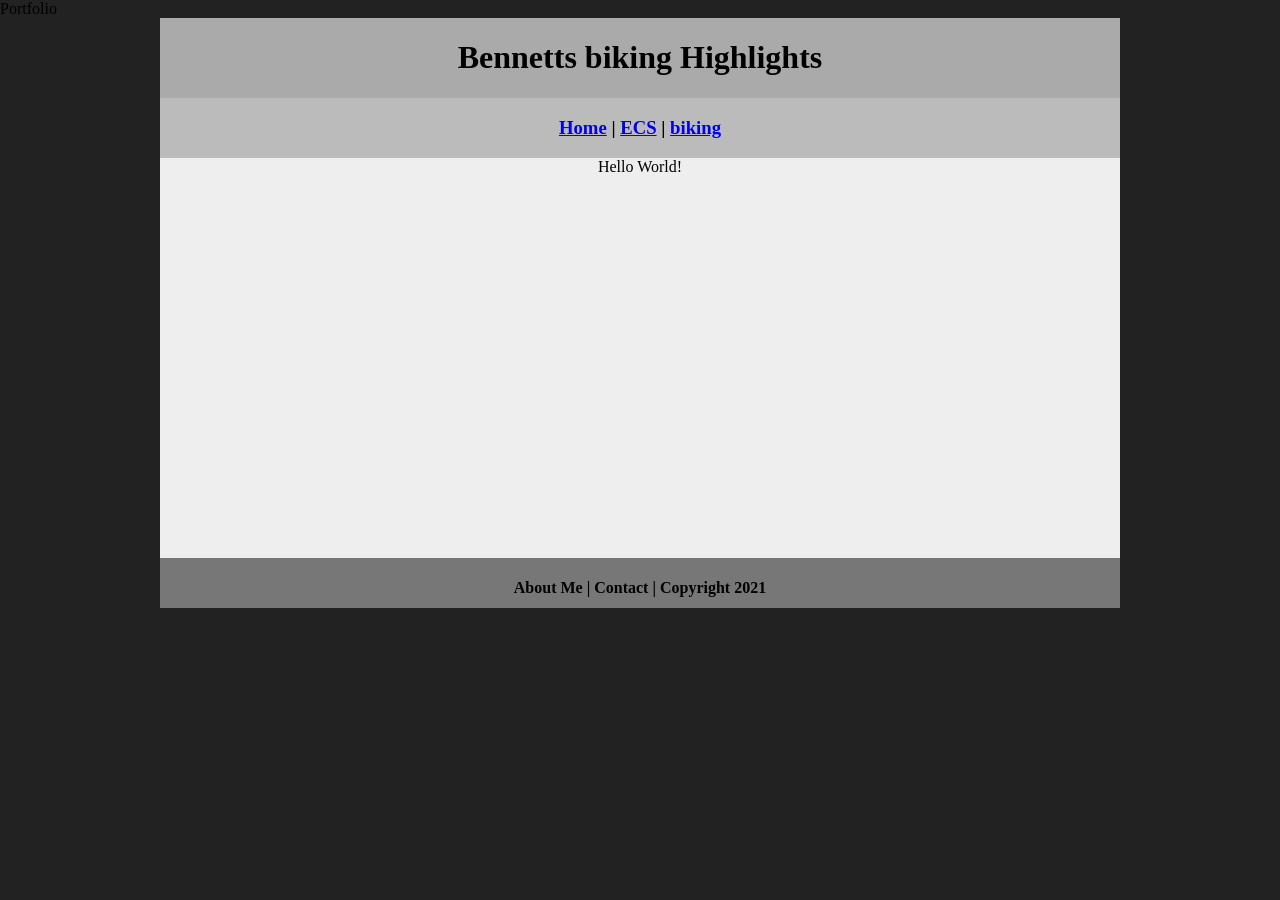
==== biking/index.html @ 952dc847 "Update CSS link path in index.html" ====
<!DOCTYPE html>
<html class="homePage">
<head>
	<!-- This is a comment! Text here will be ignored by the browser. -->
	<meta charset="UTF-8">
	<title>Bennetts biking Highlights</title> Portfolio</title>
	<link href="../myCSS.css" rel="stylesheet" type="text/css">
</head>
<body>
<div class="container">
  <div class="header">
  	<h1>Bennetts biking Highlights</h1>
  </div>
  <div class="nav">
    <h3> <a href="../index.html">Home</a> | <a href="../ecs/index.html">ECS</a> | <a href="index.html">biking</a></h3>
  </div>
  <div class="content">Hello World!</div>
  <div class="footer">
    <h4>About Me | Contact | Copyright 2021</h4>
  </div>
</div>
</body>
</html>
---- myCSS.css ----
@charset "UTF-8";
/* This is a comment! Text here will be ignored by the browser. */
body {
	margin: 0 auto;
}
.homePage {
	background: #222222;
}
.container {
	width: 960px;
	margin: 0 auto;
}
.header {
	background: #AAAAAA;
	text-align: center;
	margin: 0px;
	padding: 5;
	float: left;
	width: 100%;
	height: 80px;
	
}
.nav {
	background: #BBBBBB;
	margin: 0px;
	padding: 5;
	float: left;
	width: 100%;
	height: 60px;
	text-align: center;
}
.content {
	background: #EEEEEE;
	margin: 0px;
	float: left;
	width: 100%;
	height: 400px;
	text-align: center;
}
.footer {
	background: #777777;
	margin: 0px;
	float: left;
	width: 100%;
	height: 50px;
	text-align: center;
}
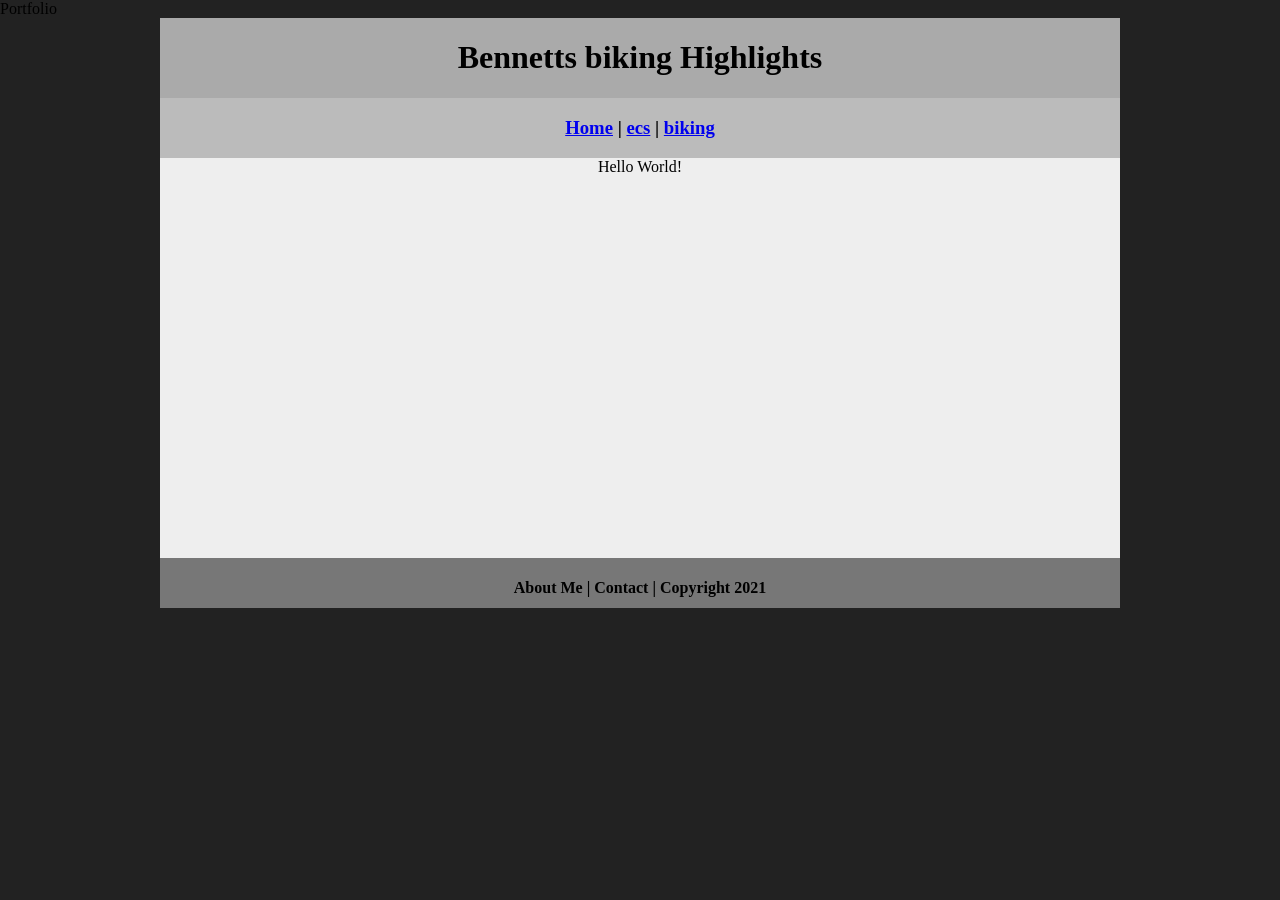
==== commit 7446a985: "Update index.html" ====
--- a/biking/index.html
+++ b/biking/index.html
@@ -12,7 +12,7 @@
   	<h1>Bennetts biking Highlights</h1>
   </div>
   <div class="nav">
-    <h3> <a href="../index.html">Home</a> | <a href="../ecs/index.html">ECS</a> | <a href="index.html">biking</a></h3>
+    <h3> <a href="../index.html">Home</a> | <a href="../ecs/index.html">ecs</a> | <a href="index.html">biking</a></h3>
   </div>
   <div class="content">Hello World!</div>
   <div class="footer">
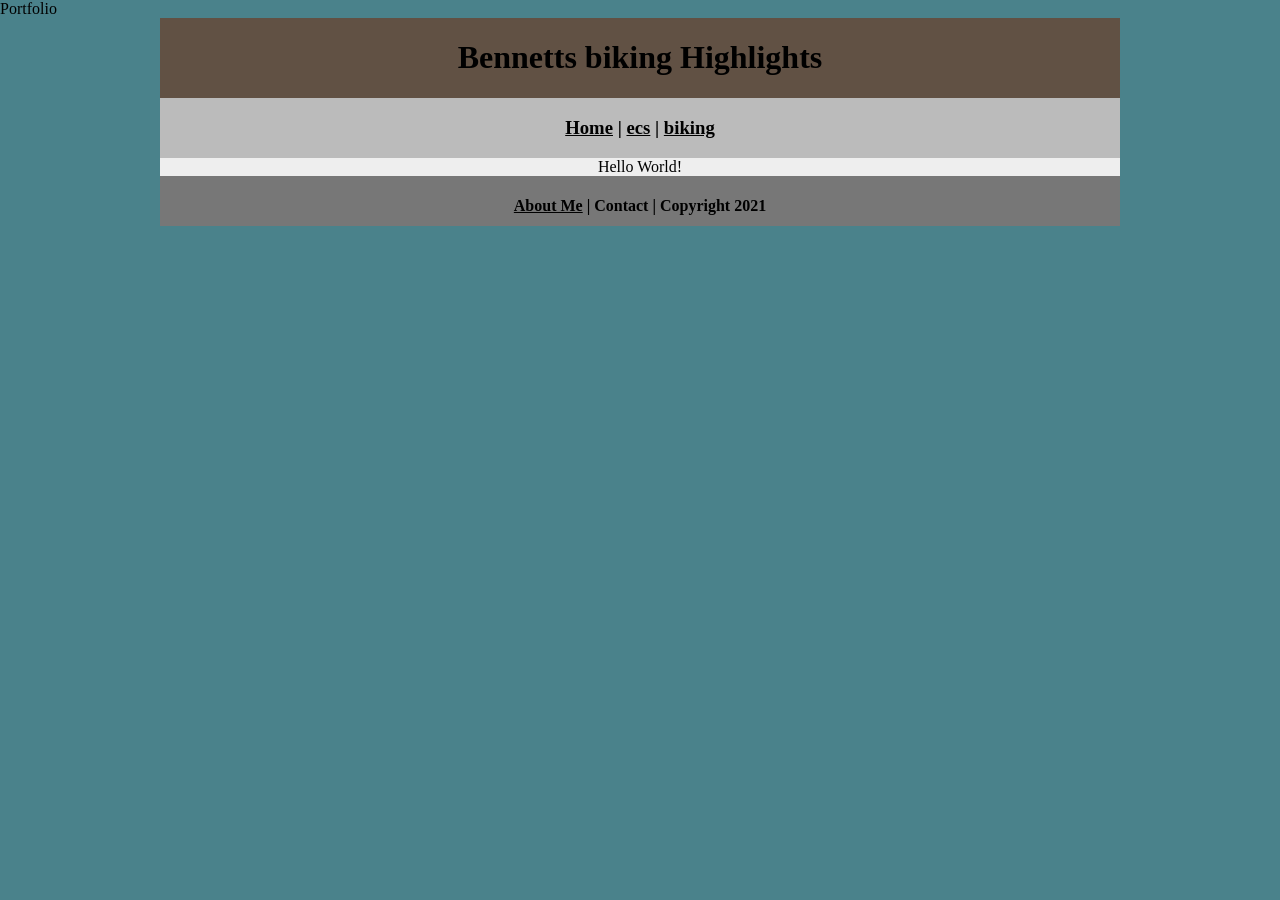
==== commit f0f8d1a2: "Update footer to include link to About Me" ====
--- a/biking/index.html
+++ b/biking/index.html
@@ -16,7 +16,7 @@
   </div>
   <div class="content">Hello World!</div>
   <div class="footer">
-    <h4>About Me | Contact | Copyright 2021</h4>
+    <h4> <a href="../aboutme.html">About Me</a> | Contact | Copyright 2021</h4>
   </div>
 </div>
 </body>
--- a/myCSS.css
+++ b/myCSS.css
@@ -4,21 +4,20 @@
 	margin: 0 auto;
 }
 .homePage {
-	background: #222222;
+	background: #4A828B;
 }
 .container {
 	width: 960px;
 	margin: 0 auto;
 }
 .header {
-	background: #AAAAAA;
+	background: #615144;
 	text-align: center;
 	margin: 0px;
 	padding: 5;
 	float: left;
 	width: 100%;
-	height: 80px;
-	
+	height: 80px;	
 }
 .nav {
 	background: #BBBBBB;
@@ -34,7 +33,6 @@
 	margin: 0px;
 	float: left;
 	width: 100%;
-	height: 400px;
 	text-align: center;
 }
 .footer {
@@ -44,4 +42,13 @@
 	width: 100%;
 	height: 50px;
 	text-align: center;
-}+}
+a:link {
+     color: #000000;
+}
+a:visited {
+     color: #000000;
+}
+a:hover, a:active, a:focus { 
+     text-decoration: underline;
+}
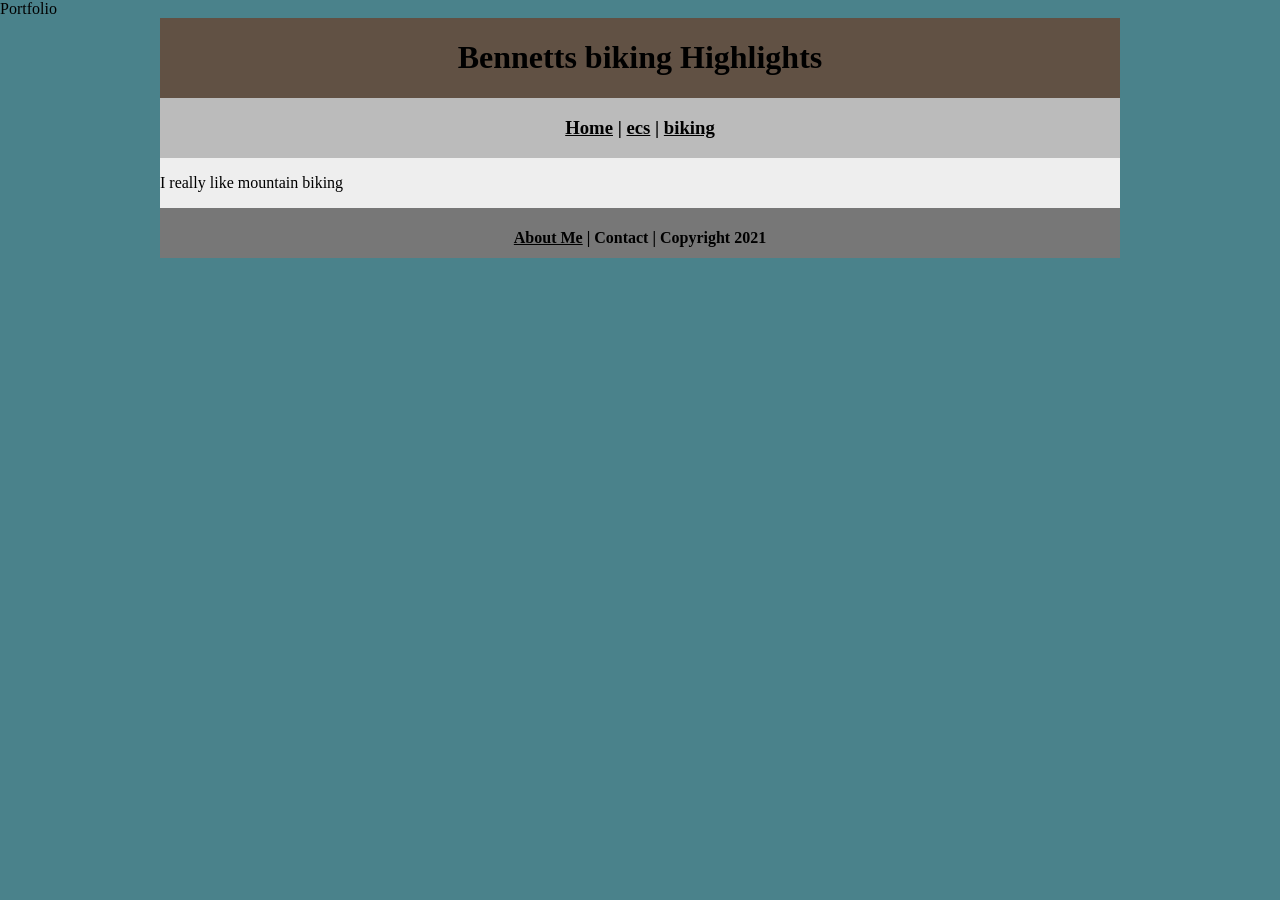
==== commit 708da518: "Update index.html" ====
--- a/biking/index.html
+++ b/biking/index.html
@@ -14,7 +14,12 @@
   <div class="nav">
     <h3> <a href="../index.html">Home</a> | <a href="../ecs/index.html">ecs</a> | <a href="index.html">biking</a></h3>
   </div>
-  <div class="content">Hello World!</div>
+  <div class="content">
+	  <p>I really like mountain biking</p>
+
+
+	  
+  </div>
   <div class="footer">
     <h4> <a href="../aboutme.html">About Me</a> | Contact | Copyright 2021</h4>
   </div>
--- a/myCSS.css
+++ b/myCSS.css
@@ -33,7 +33,7 @@
 	margin: 0px;
 	float: left;
 	width: 100%;
-	text-align: center;
+	text-align: left;
 }
 .footer {
 	background: #777777;
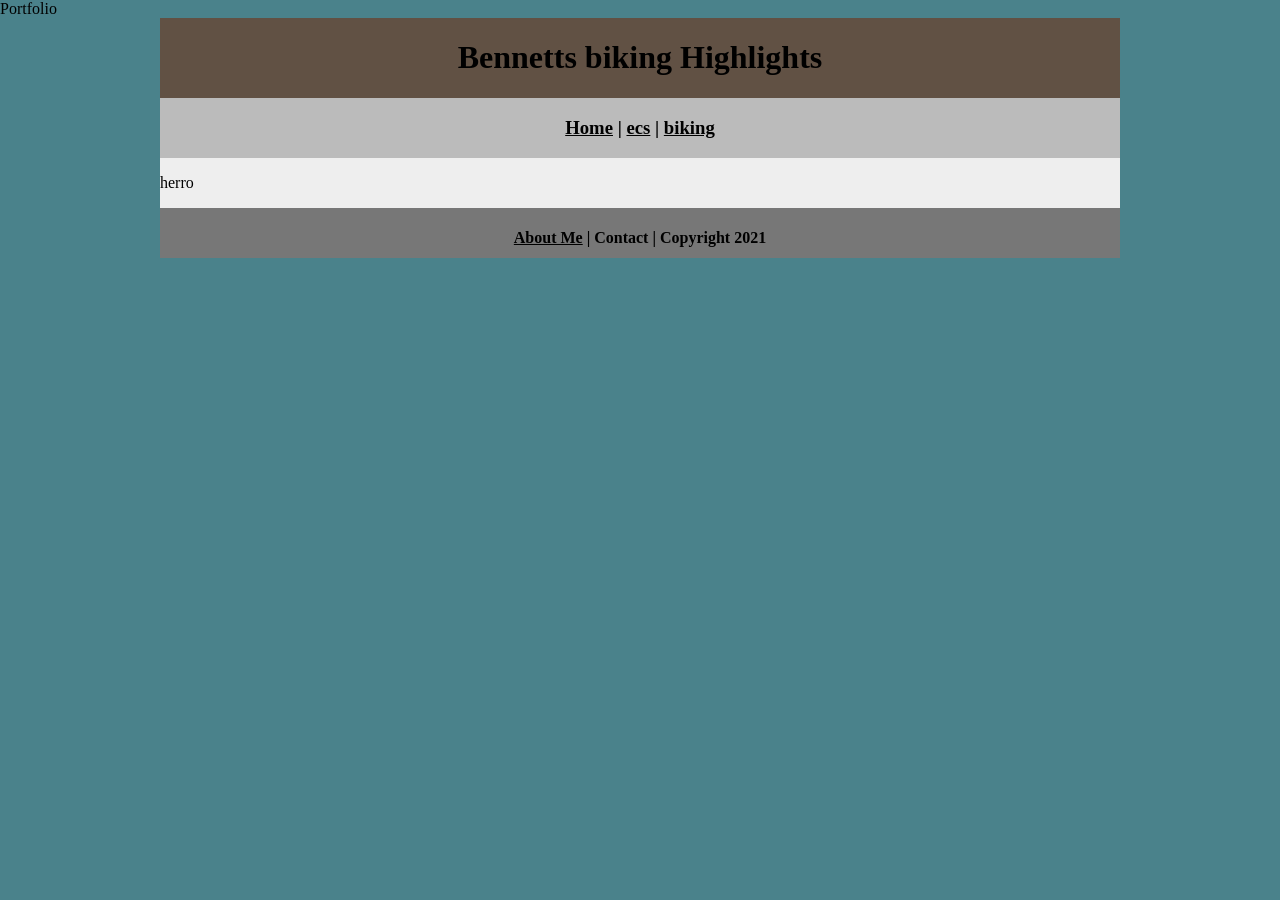
==== commit 2f5d3df2: "Update index.html" ====
--- a/biking/index.html
+++ b/biking/index.html
@@ -15,7 +15,7 @@
     <h3> <a href="../index.html">Home</a> | <a href="../ecs/index.html">ecs</a> | <a href="index.html">biking</a></h3>
   </div>
   <div class="content">
-	  <p>I really like mountain biking</p>
+	  <p>herro</p>
 
 
 	  
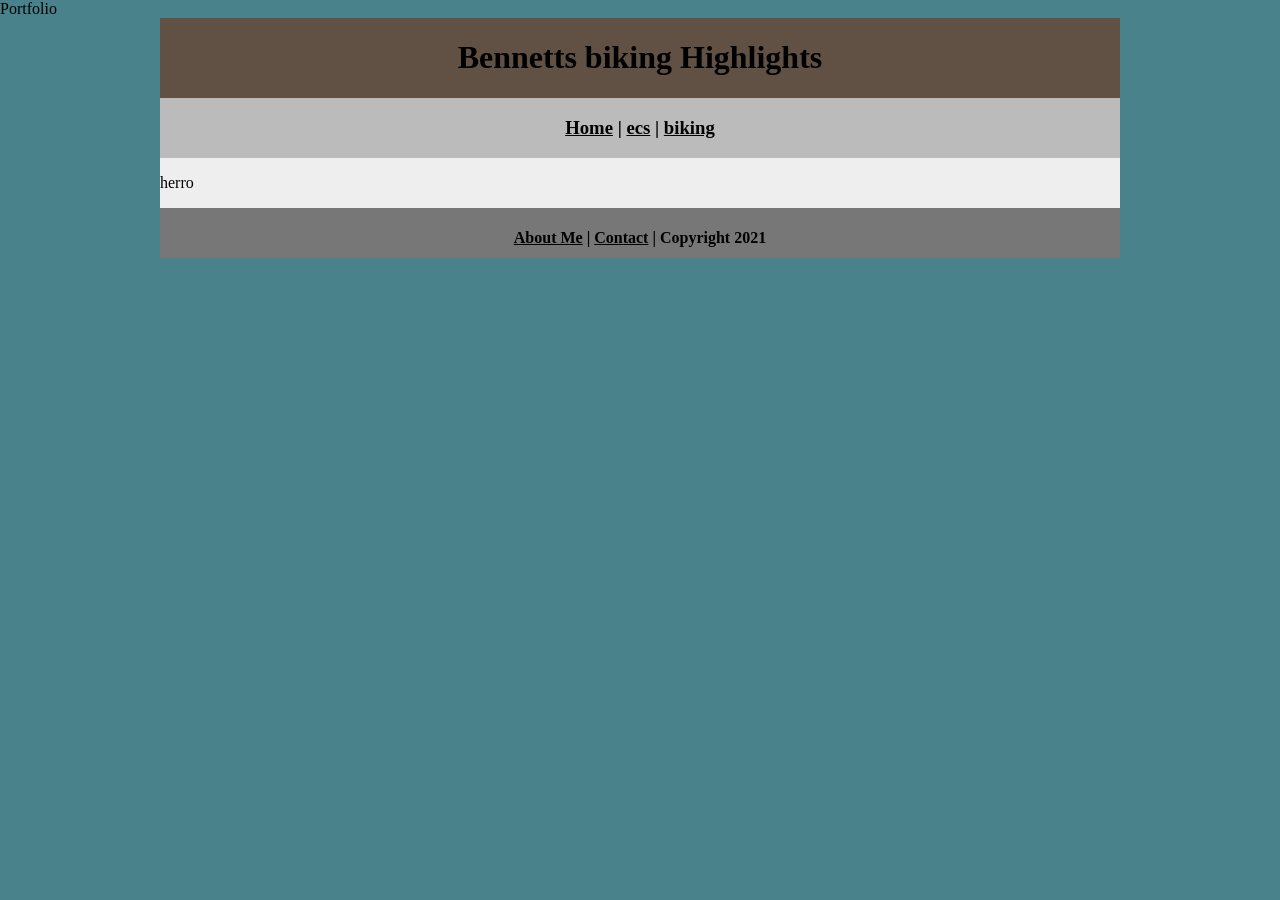
==== commit b479e008: "Add mailto link for contact in footer" ====
--- a/biking/index.html
+++ b/biking/index.html
@@ -21,7 +21,7 @@
 	  
   </div>
   <div class="footer">
-    <h4> <a href="../aboutme.html">About Me</a> | Contact | Copyright 2021</h4>
+    <h4> <a href="../aboutme.html">About Me</a> | <a href="mailto:9720760@graniteschools.org">Contact</a> | Copyright 2021</h4>
   </div>
 </div>
 </body>
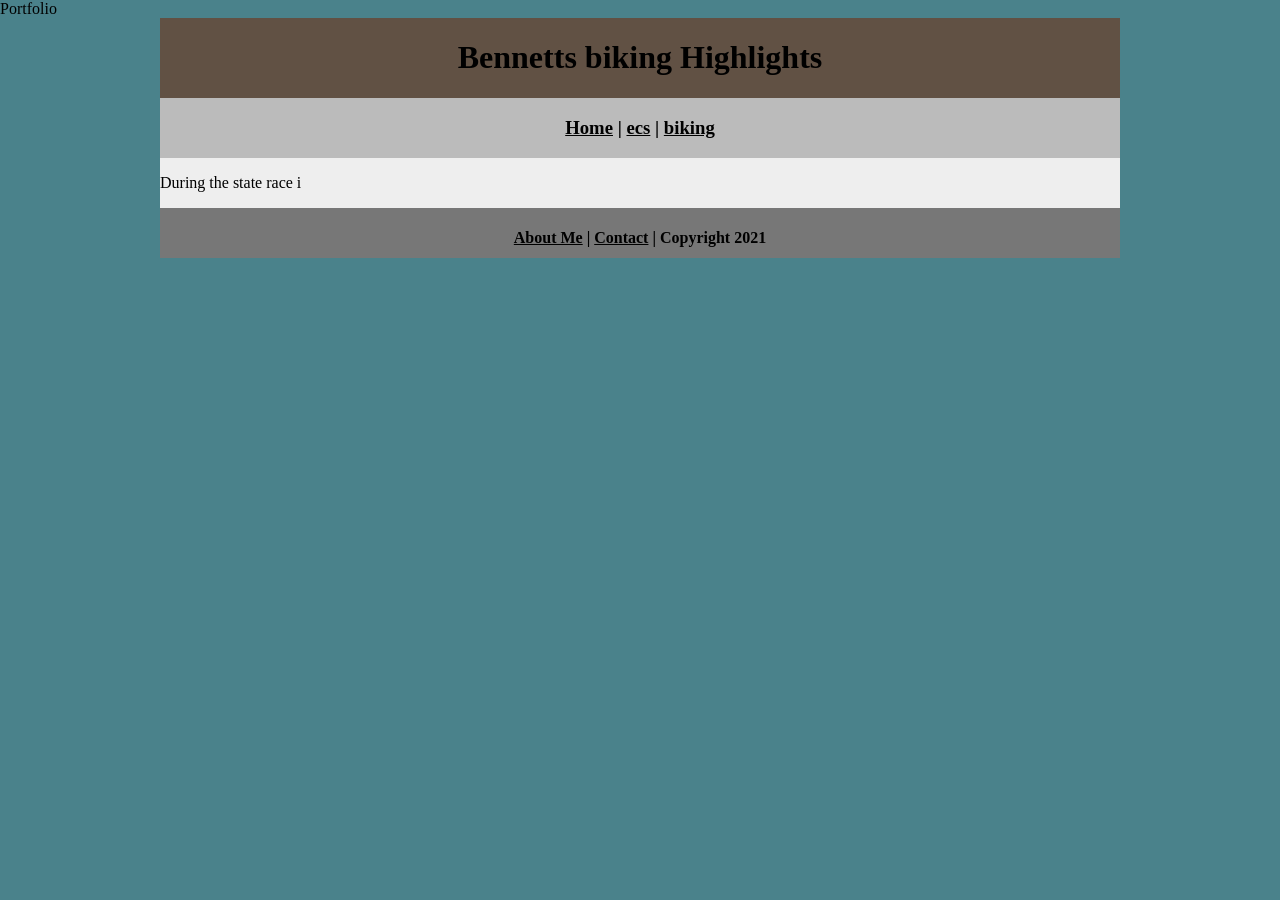
==== commit c808c76b: "Update content in biking/index.html" ====
--- a/biking/index.html
+++ b/biking/index.html
@@ -15,7 +15,7 @@
     <h3> <a href="../index.html">Home</a> | <a href="../ecs/index.html">ecs</a> | <a href="index.html">biking</a></h3>
   </div>
   <div class="content">
-	  <p>herro</p>
+	  <p>During the state race i </p>
 
 
 	  
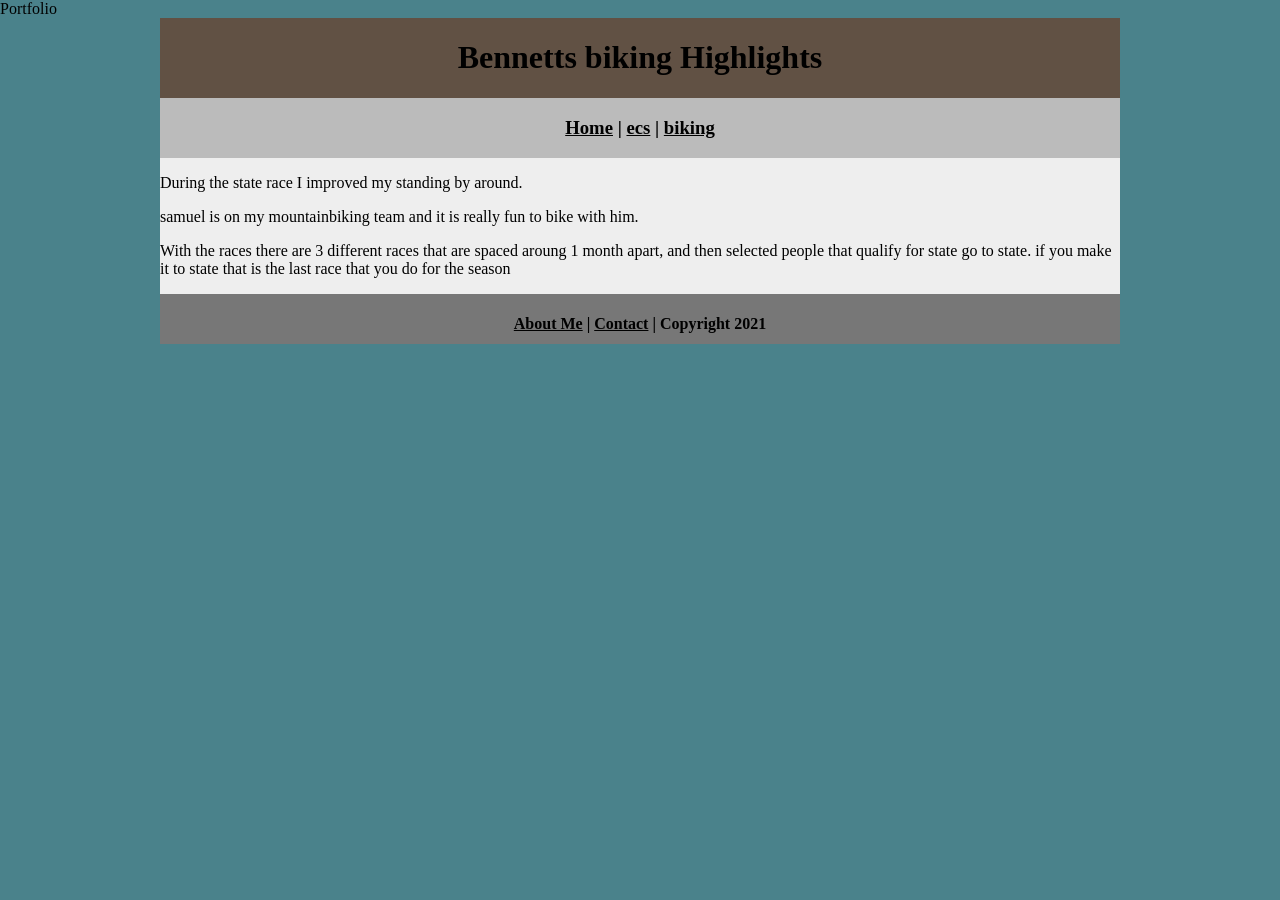
==== commit e8744986: "Revise biking content in index.html Updated content about the state race and mountain biking team." ====
--- a/biking/index.html
+++ b/biking/index.html
@@ -15,9 +15,9 @@
     <h3> <a href="../index.html">Home</a> | <a href="../ecs/index.html">ecs</a> | <a href="index.html">biking</a></h3>
   </div>
   <div class="content">
-	  <p>During the state race i </p>
-
-
+	  <p>During the state race I improved my standing by around.</p>
+	  <p>samuel is on my mountainbiking team and it is really fun to bike with him.</p>
+	  <p>With the races there are 3 different races that are spaced aroung 1 month apart, and then selected people that qualify for state go to state. if you make it to state that is the last race that you do for the season</p>
 	  
   </div>
   <div class="footer">
